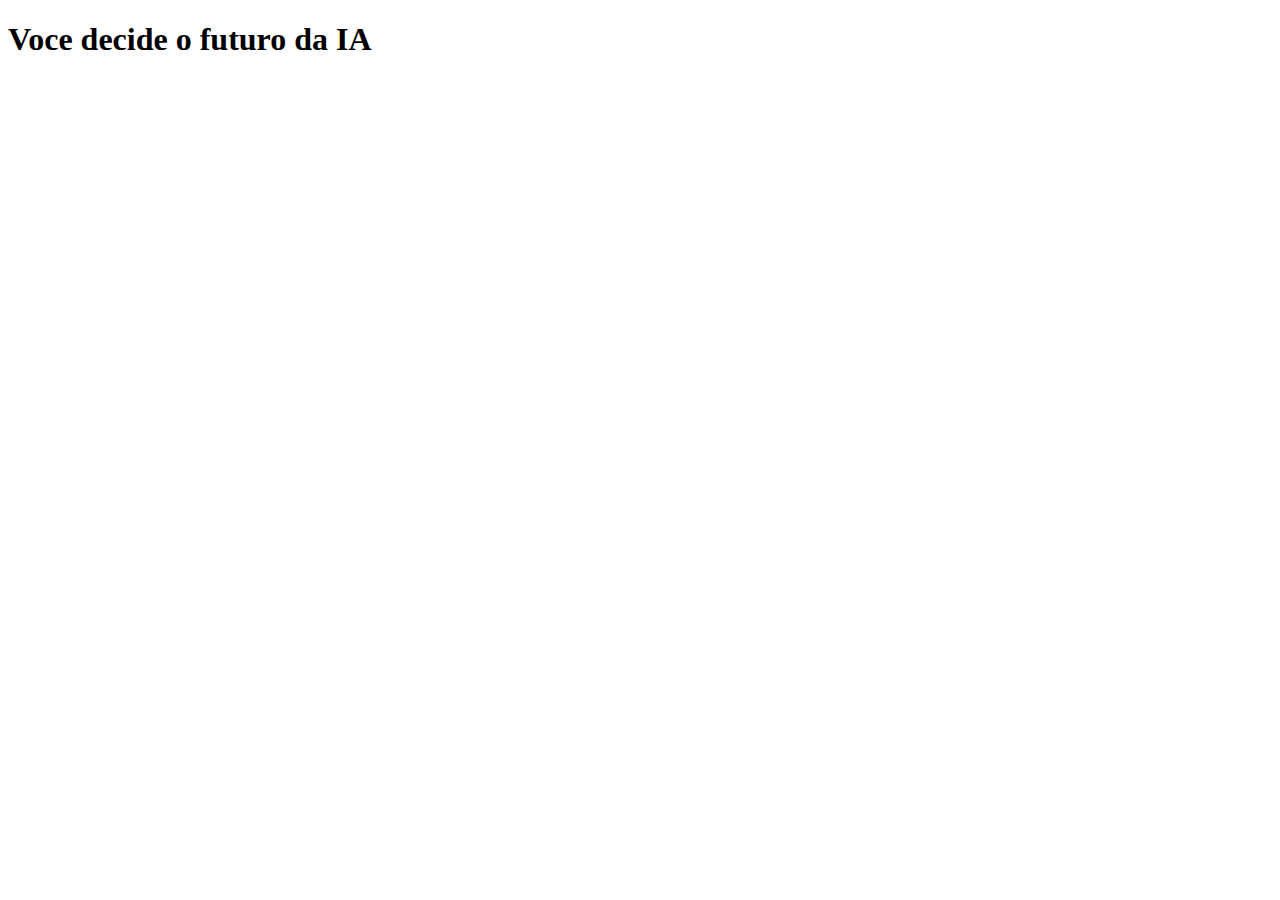
==== index.html @ 9949f204 "23/05" ====
<!DOCTYPE html>
<html lang="pt-br">
<head>
    <meta charset="UTF-8">
    <meta name="viewport" content="width=device-width, initial-scale=1.0">
    <link rel="stylesheet" href="style.css">
<title>voce decide o futuro da IA</title>
</head>
<body>
    <div class="caixa-principal">
       <h1>Voce decide o futuro da IA</h1>
       <div class="caixa-perguntas"></div>
       <div class="caixa-alternativas"></div>
       </div class="caixa-resultado">
          <p class="texto-resultado"></p>
    </div>
    <script src="script.js"></script>
</body>
</html>
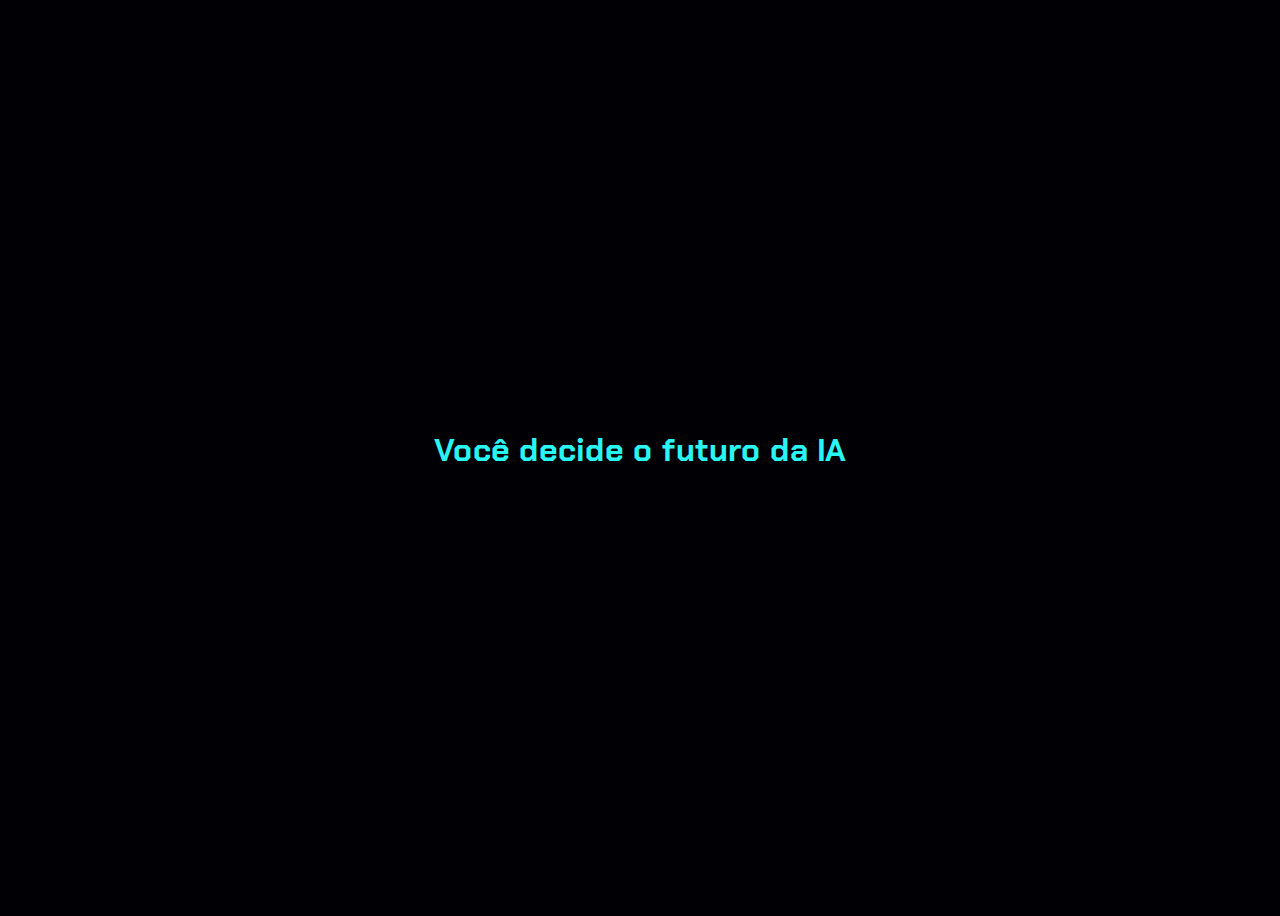
==== commit 027678f0: "08/08" ====
--- a/index.html
+++ b/index.html
@@ -4,16 +4,26 @@
     <meta charset="UTF-8">
     <meta name="viewport" content="width=device-width, initial-scale=1.0">
     <link rel="stylesheet" href="style.css">
-<title>voce decide o futuro da IA</title>
+    <title>Você decide o futuro da IA</title>
 </head>
 <body>
     <div class="caixa-principal">
-       <h1>Voce decide o futuro da IA</h1>
-       <div class="caixa-perguntas"></div>
-       <div class="caixa-alternativas"></div>
-       </div class="caixa-resultado">
-          <p class="texto-resultado"></p>
+        <h1>Você decide o futuro da IA</h1>
+        <div class="caixa-perguntas"></div>
+        <div class="caixa-alternativas"></div>
+        <div class="caixa-resultado"></div>
+            <p class="texto-resultado"></p>
+            <div class="caixa-resultado">
+                <p class="texto-resultado"></p>
+                <button class="novamente-btn">Jogar novamente</button>
+        </div>
+        
+        </div>
     </div>
-    <script src="script.js"></script>
+
+<script type="module" src="js/aleatorio.js"></script>
+<script type="module" src="js/perguntas.js"></script>
+<script type="module" src="js/script.js"></script>
+
 </body>
-</html>
+</html>--- a/style.css
+++ b/style.css
@@ -0,0 +1,66 @@
+@import url('https://fonts.googleapis.com/css2?family=Chakra+Petch:ital,wght@0,300;0,400;0,500;0,600;0,700;1,300;1,400;1,500;1,600;1,700&family=Inter:wght@100;200;300;400;500;600;700;800;900&display=swap');
+
+
+:root {
+    --cor-fundo: #000005;
+    --cor-principal: #03061d ;
+    --cor-secundaria: #061bb9;
+    --cor-destaque: #2af5f5;
+    --cor-texto: #D7F9FF;
+  }
+  
+  body {
+    background-color: var(--cor-fundo);
+    color: var(--cor-texto);
+    font-family: 'Inter', sans-serif;
+    display: flex;
+    justify-content: center;
+    align-items: center;
+    min-height: 100vh;
+}
+
+  ￼
+  .caixa-principal{
+    background-color: var(--cor-principal);
+    width: 90%;
+    text-align: center;
+    padding: 20px;
+  }
+  
+  h1{
+    color: var(--cor-destaque);
+   }
+
+   h1, .caixa-perguntas, .caixa-resultado{
+    font-family: 'Chakra Petch', sans-serif;
+}
+
+
+button {
+    background-color: var(--cor-principal);
+    color: var(--cor-destaque);
+    border: none;
+    border-radius: 15px;
+    padding: 15px;
+    transition: background-color 0.3s;
+}
+
+button:hover {
+    background-color: var(--cor-destaque);
+    color: var(--cor-secundaria);
+}
+
+.caixa-alternativas{
+  display: flex;
+  flex-direction: column;
+  gap: 10px;
+}
+
+
+.caixa-resultado{
+  display: none;
+}
+
+.caixa-resultado.mostrar{
+  display: block;
+}
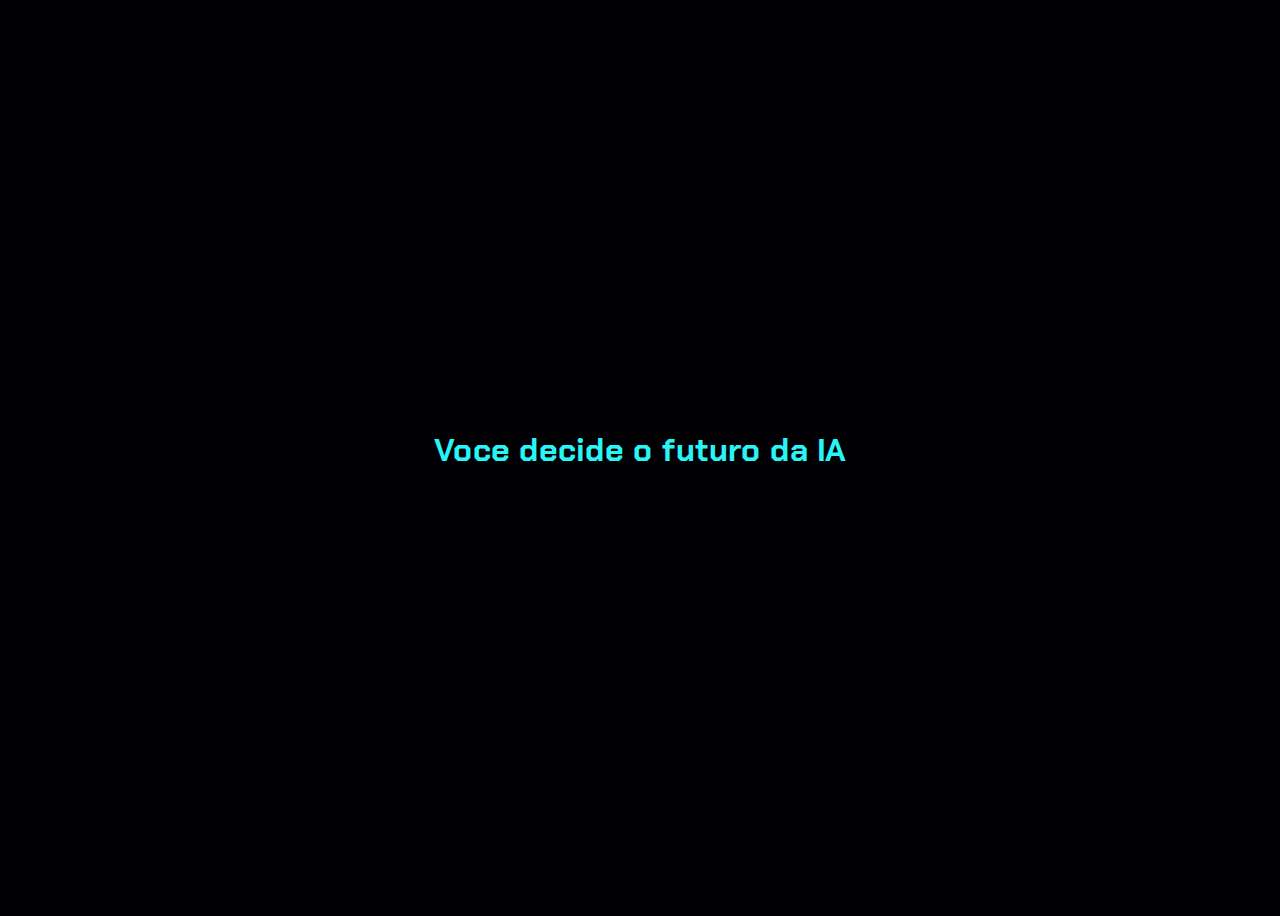
==== commit 3221e822: "28/08" ====
--- a/index.html
+++ b/index.html
@@ -4,11 +4,11 @@
     <meta charset="UTF-8">
     <meta name="viewport" content="width=device-width, initial-scale=1.0">
     <link rel="stylesheet" href="style.css">
-    <title>Você decide o futuro da IA</title>
+    <title>Voce decide o futuro da IA</title>
 </head>
 <body>
     <div class="caixa-principal">
-        <h1>Você decide o futuro da IA</h1>
+        <h1>Voce decide o futuro da IA</h1>
         <div class="caixa-perguntas"></div>
         <div class="caixa-alternativas"></div>
         <div class="caixa-resultado"></div>
@@ -21,9 +21,9 @@
         </div>
     </div>
 
-<script type="module" src="js/aleatorio.js"></script>
-<script type="module" src="js/perguntas.js"></script>
-<script type="module" src="js/script.js"></script>
+<script type="module" src="aleatorio.js"></script>
+<script type="module" src="perguntas.js"></script>
+<script type="module" src="script.js"></script>
 
 </body>
 </html>